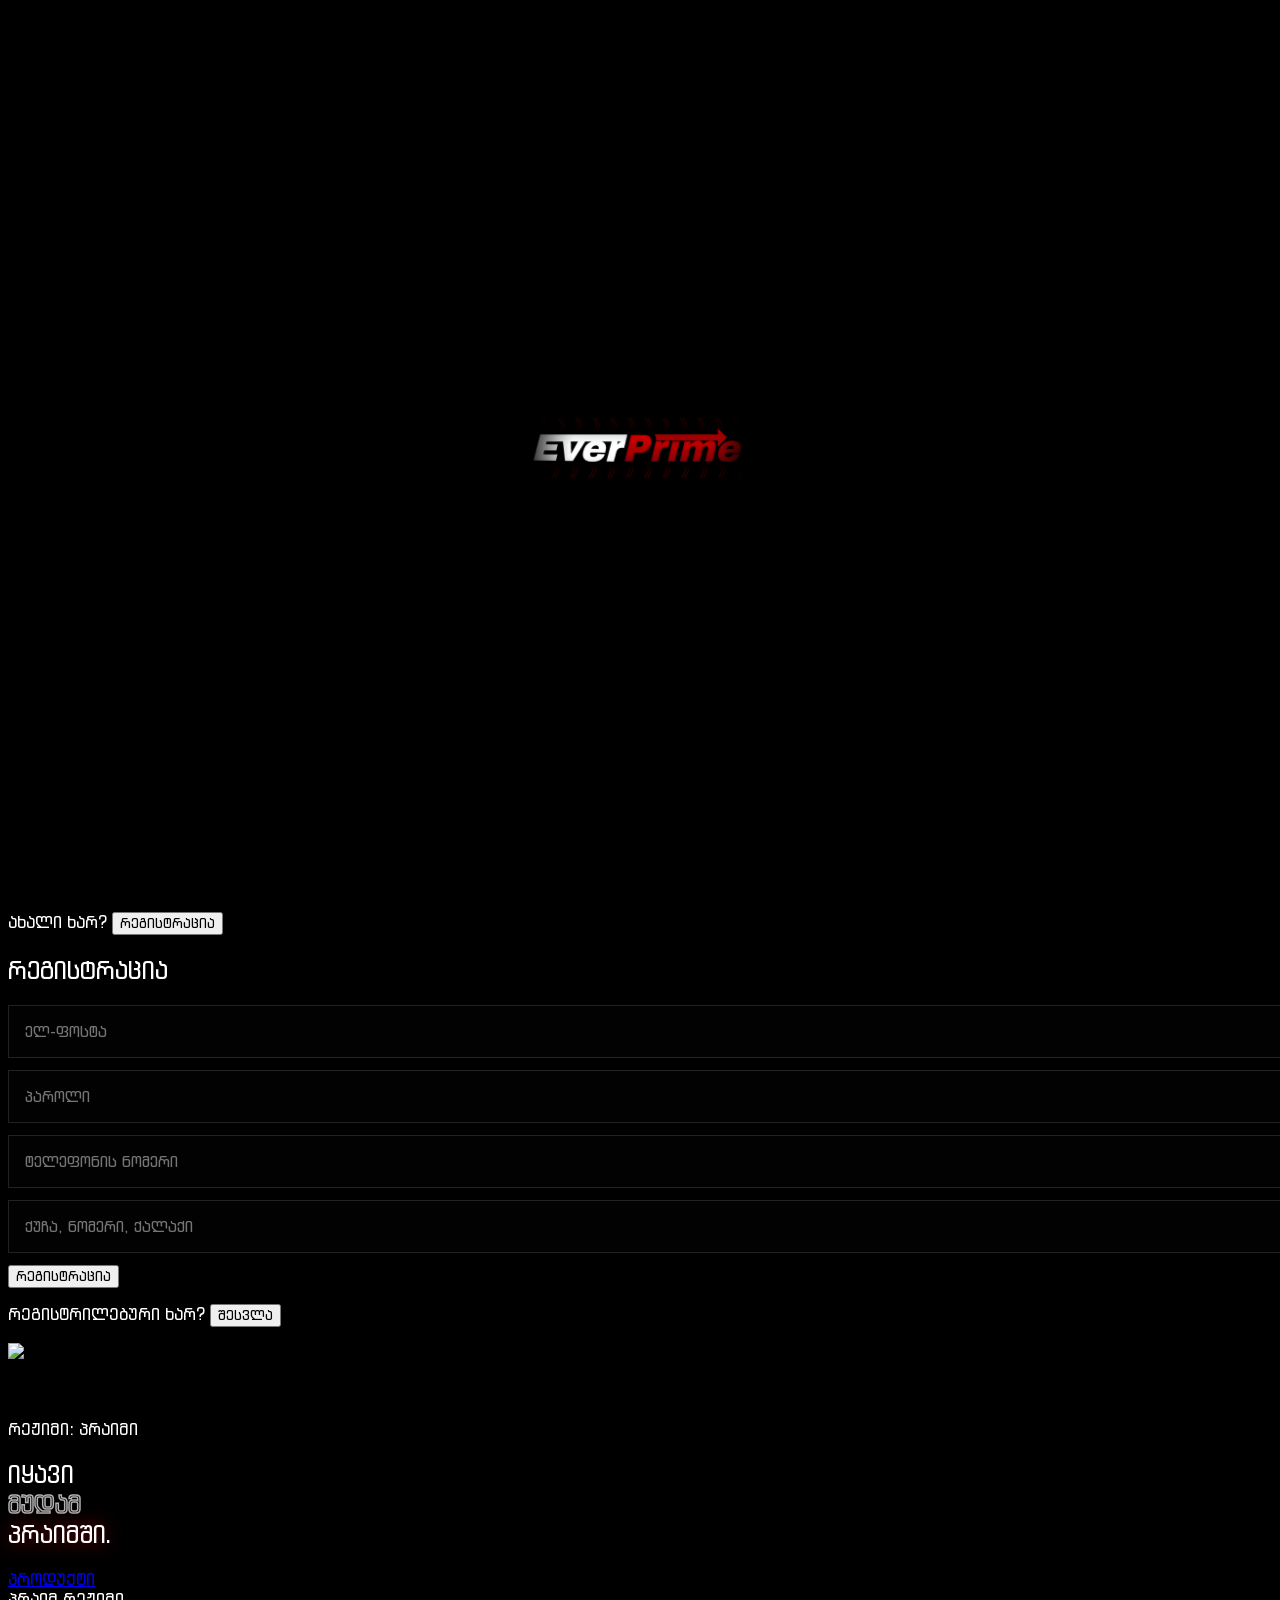
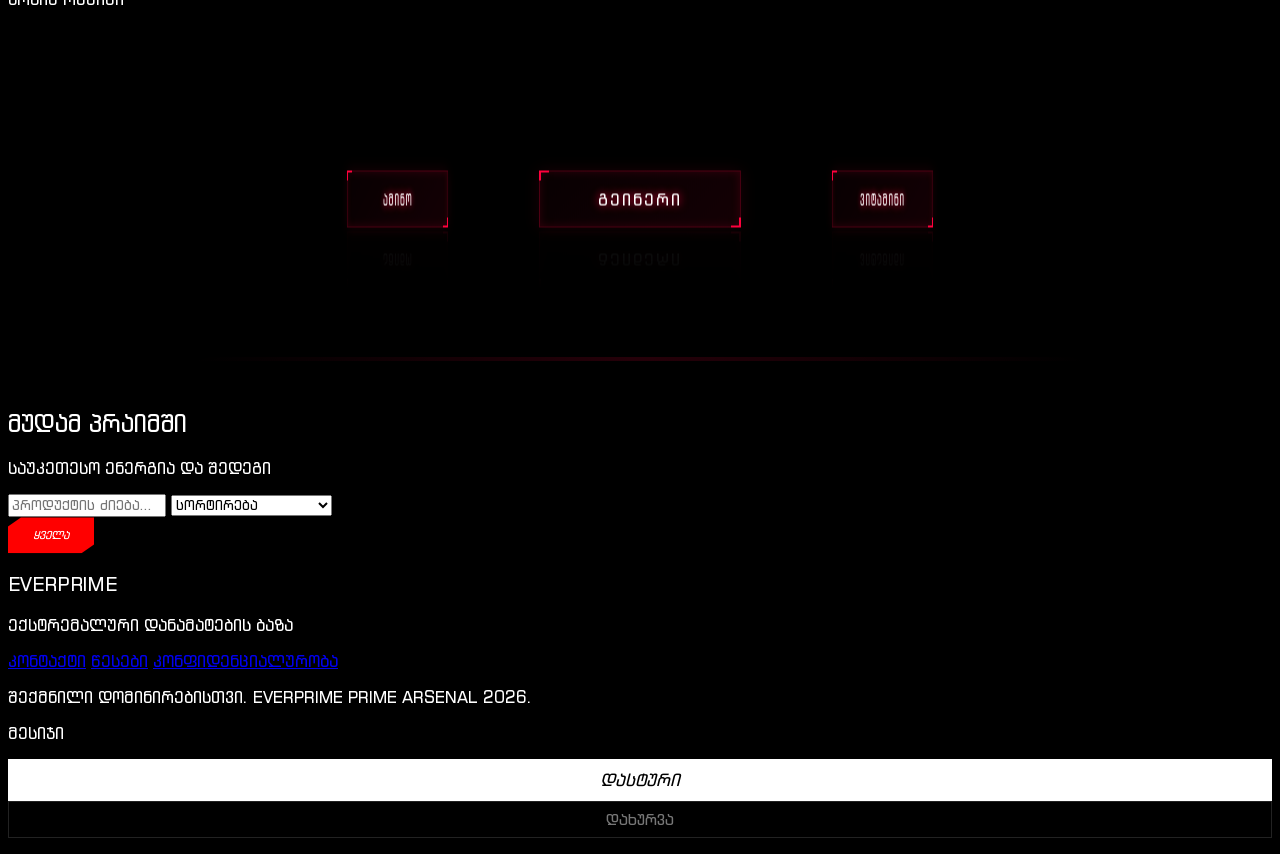
==== index.html @ 34f8605f "Update index.html" ====
<!DOCTYPE html>
<html lang="ka" class="scroll-smooth">
<head>
    <meta charset="UTF-8">
    <meta name="viewport" content="width=device-width, initial-scale=1.0">
    <link rel="icon" type="image/x-icon" href="favicon.ico">
    <title>EverPrime | საუკეთესო სპორტული დანამატები საქართველოში – პროტეინი, კრეატინი, ვიტამინები</title>
    <meta name="title" content="EverPrime | Elite Performance – სპორტული დანამატები საქართველოში">
    <meta name="description" content="EverPrime - სპორტული დანამატები საქართველოში. პროტეინი, კრეატინი, ამინომჟავები, ვიტამინები და ყველაფერი შენი ფიტნეს მიზნებისთვის. მიიღე მაქსიმალური ენერგია!">

    <meta name="keywords" content="სპორტული დანამატები, პროტეინი, კრეატინი, ამინომჟავა, ამინო, ვიტამინი, ფიტნესი, ფიტნეს, ვარჯიში, დანამატები თბილისში, გეინერი, სპორტული კვება, bcaa, ვარჯიში თბილისი, ონლაინ მაღაზია, ენერგეტიკი, ძალის მომატება, კუნთის შენება, კვება, sports supplements, protein, creatine, amino acids, amino, vitamins, fitness, workout, gym supplements Georgia, gainer, sports nutrition, pre-workout, muscle building, EverPrime Georgia">

    <meta property="og:type" content="website">
    <meta property="og:url" content="https://everprime.ge/">
    <meta property="og:title" content="EverPrime | Elite Arsenal – პროტეინი, კრეატინი, ამინო">
    <meta property="og:description" content="აღმოაჩინე მაღალი ხარისხის სპორტული დანამატები. პროტეინი, კრეატინი, ამინომჟავები და ვიტამინები საუკეთესო ფასად.">
    <meta property="og:image" content="https://everprime.ge/logo.jpg">

    <link rel="canonical" href="https://everprime.ge/">
    <meta name="robots" content="index, follow">
    <meta property="og:site_name" content="EverPrime Georgia">
    <meta property="og:locale" content="ka_GE">

    <link href="https://fonts.googleapis.com/icon?family=Material+Icons" rel="stylesheet">

    <script src="https://cdn.tailwindcss.com"></script>
    <link rel="stylesheet" href="style.css">
    <!-- Google tag (gtag.js) -->
    <script async src="https://www.googletagmanager.com/gtag/js?id=G-96D8Q9D95Z"></script>
    <script>
      window.dataLayer = window.dataLayer || [];
      function gtag(){dataLayer.push(arguments);}
      gtag('js', new Date());

      gtag('config', 'G-96D8Q9D95Z');
    </script>
    <script type="application/ld+json">
    {
      "@context": "https://schema.org",
      "@type": "SportsStore",
      "name": "EverPrime Georgia",
      "image": "https://everprime.ge/logo.jpg",
      "@id": "https://everprime.ge/",
      "url": "https://everprime.ge/",
      "telephone": "+995597911849",
      "priceRange": "GEL",
      "address": {
        "@type": "PostalAddress",
        "streetAddress": "თბილისი, საქართველო",
        "addressLocality": "Tbilisi",
        "addressCountry": "GE"
      },
      "openingHoursSpecification": {
        "@type": "OpeningHoursSpecification",
        "dayOfWeek": [
          "Monday",
          "Tuesday",
          "Wednesday",
          "Thursday",
          "Friday",
          "Saturday",
          "Sunday"
        ],
        "opens": "00:00",
        "closes": "23:59"
      }
    }
    </script>
</head>
<body class="bg-[#020202] text-[#e0e0e0] selection:bg-[#FF0000] overflow-x-hidden">
    <h1 class="sr-only">EverPrime - სპორტული დანამატები საქართველოში</h1>

    <!-- Loading Screen -->
    <div id="custom-preloader">
        <div class="loader-content">
            <img src="logo.jpg" alt="Loading">
        </div>
    </div>

    <div class="scanlines"></div>
    <div class="custom-cursor hidden md:block" id="cursor"></div>

    <div id="details-modal-overlay" onclick="if(event.target === this) window.closeDetails()">
        <div class="details-container" id="details-content"></div>
    </div>

    <nav class="fixed top-0 w-full z-[100] border-b border-[#FF0000]/20 bg-black/80 backdrop-blur-md">
        <div class="container mx-auto px-6 h-20 flex justify-between items-center">
            <a href="#" class="text-2xl font-black italic tracking-tighter logo-glow">
                EVER<span class="text-[#FF0000]">PRIME</span>
            </a>
            <div id="nav-user-area"></div>
        </div>
    </nav>

    <div id="main-slider-container" class="prime-slider-wrapper">
        <button class="scroll-arrow arrow-left" onclick="scrollSlide(-200)">&#10094;</button>

        <div id="slider-list" class="prime-scroll-area">
            <a href="#" class="prime-slider-link active">მთავარი</a>
            <a href="#shop" class="prime-slider-link">პროდუქტი</a>
            <a href="calculator.html" class="prime-slider-link">კალკულატორი</a>
            <a href="legal.html#terms" class="prime-slider-link">წესები</a>
            <a href="legal.html#privacy" class="prime-slider-link">კონფიდენციალურობა</a>
            <a href="aboutus.html" class="prime-slider-link">ჩვენს შესახებ</a>
            <a href="mailto:everprime.support@gmail.com" class="prime-slider-link">კონტაქტი</a>
        </div>

        <button class="scroll-arrow arrow-right" onclick="scrollSlide(200)">&#10095;</button>
    </div>

    <!-- მომხმარებლის პროფილის და შეკვეთების Dashboard -->
    <div id="profile-modal" class="fixed inset-0 z-[200] bg-black/95 backdrop-blur-md flex items-center justify-center p-4 md:p-6 hidden">
        <div class="max-w-4xl w-full bg-[#040404] border-2 border-[#FF0000]/30 relative shadow-[0_0_60px_rgba(255,0,0,0.15)] flex flex-col md:flex-row min-h-[500px] transition-all duration-300 overflow-hidden" style="clip-path: polygon(4% 0, 100% 0, 100% 94%, 96% 100%, 0 100%, 0 6%);">
            
            <!-- დახურვის ღილაკი -->
            <button onclick="window.toggleProfile()" class="absolute top-5 right-5 text-gray-500 hover:text-[#FF0000] transition-colors z-10 flex items-center justify-center bg-black/50 p-2 rounded border border-white/5">
                <span class="material-icons text-sm">close</span>
            </button>

            <!-- მარცხენა ბლოკი: პროფილის მონაცემები -->
            <div class="w-full md:w-5/12 bg-[#070707] p-8 flex flex-col justify-between border-b md:border-b-0 md:border-r border-white/5">
                <div>
                    <div class="flex items-center gap-3 mb-8">
                        <span class="material-icons text-[#FF0000] text-3xl">account_circle</span>
                        <div>
                            <h2 class="text-xl font-black italic text-white tracking-tighter uppercase">პროფილი</h2>
                            <p class="text-[9px] text-gray-500 tracking-widest uppercase">მონაცემების მართვა</p>
                        </div>
                    </div>

                    <div class="space-y-5">
                        <div class="relative">
                            <span class="material-icons absolute left-4 top-1/2 -translate-y-1/2 text-gray-600 text-sm">phone</span>
                            <input id="u-phone-upd" type="text" placeholder="ტელეფონის ნომერი" class="auth-input !pl-12 !mb-0">
                        </div>
                        <div class="relative">
                            <span class="material-icons absolute left-4 top-1/2 -translate-y-1/2 text-gray-600 text-sm">local_shipping</span>
                            <input id="u-address-upd" type="text" placeholder="ქუჩა, ნომერი, ქალაქი" class="auth-input !pl-12 !mb-0">
                        </div>

                        <button onclick="window.updateProfile()" class="w-full bg-[#FF0000] text-white py-3 text-sm font-bold uppercase italic hover:bg-white hover:text-black transition-all duration-300 flex items-center justify-center gap-2" style="clip-path: polygon(8% 0, 100% 0, 100% 80%, 92% 100%, 0 100%, 0 20%);">
                            <span class="material-icons text-base">save</span> შენახვა
                        </button>
                    </div>
                </div>

                <button onclick="window.handleLogout()" class="w-full border border-red-900/40 text-red-700 py-2.5 text-xs uppercase mt-8 hover:border-[#FF0000] hover:text-[#FF0000] transition-all flex items-center justify-center gap-2 bg-black/40">
                    <span class="material-icons text-sm">logout</span> სისტემიდან გასვლა
                </button>
            </div>

            <!-- მარჯვენა ბლოკი: შეკვეთების ისტორია -->
            <div class="w-full md:w-7/12 p-8 flex flex-col">
                <div class="flex items-center gap-3 mb-6">
                    <span class="material-icons text-[#FF0000] text-2xl">history</span>
                    <div>
                        <h3 class="text-base font-bold uppercase italic text-red-600 tracking-tighter">შეკვეთების ისტორია</h3>
                        <p class="text-[9px] text-gray-500 tracking-widest uppercase">თქვენი აქტივობა</p>
                    </div>
                </div>
                
                <!-- შეკვეთების სია (დინამიური) -->
                <div id="order-list" class="flex-grow space-y-3 max-h-[320px] overflow-y-auto pr-2 custom-dashboard-scroll">
                    <!-- აქ ჩაიწერება შეკვეთები სკრიპტიდან -->
                </div>
            </div>

        </div>
    </div>

    <section id="auth-section" class="fixed inset-0 z-[150] bg-[#020202]/95 flex items-center justify-center p-6 hidden">
        <div class="max-w-md w-full bg-black p-10 border border-[#FF0000]/20 relative">
            <button onclick="document.getElementById('auth-section').classList.add('hidden')" class="absolute top-4 right-4 text-gray-500 hover:text-white">✕</button>
            <div id="login-form">
                <h2 class="text-2xl font-bold mb-8 italic text-red-600 uppercase tracking-tighter"><span style="color:white">შესვლა </span>პრაიმში</h2>
                <input id="l-email" type="email" placeholder="ელ-ფოსტა" class="auth-input">
                <input id="l-pass" type="password" placeholder="პაროლი" class="auth-input">
                <button onclick="window.handleLogin()" class="w-full bg-[#FF0000] py-2 text-[25px] font-bold uppercase italic hover:bg-white hover:text-black transition-all">შესვლა</button>
                <p class="mt-6 text-[15px] uppercase text-gray-600 text-center tracking-widest font-bold">ახალი ხარ? <button onclick="window.toggleAuth()" class="text-red-600 underline">რეგისტრაცია</button></p>
            </div>
            <div id="register-form" class="hidden">
                <h2 class="text-2xl font-bold mb-8 italic text-white uppercase">რეგისტრაცია</h2>
                <input id="r-email" type="email" placeholder="ელ-ფოსტა" class="auth-input">
                <input id="r-pass" type="password" placeholder="პაროლი" class="auth-input">
                <input id="r-phone" type="text" placeholder="ტელეფონის ნომერი" class="auth-input">
                <input id="r-address" type="text" placeholder="ქუჩა, ნომერი, ქალაქი" class="auth-input">
                <button onclick="window.handleRegister()" class="w-full bg-white text-black py-2 text-[25px] font-bold uppercase italic hover:bg-red-600 hover:text-white transition-all">რეგისტრაცია</button>
                <p class="mt-6 text-[15px] uppercase text-gray-600 text-center tracking-widest font-bold">რეგისტრილებური ხარ? <button onclick="window.toggleAuth()" class="text-red-600 underline">შესვლა</button></p>
            </div>
        </div>
    </section>

    <main id="main-content">
        <section class="relative h-screen flex items-center justify-center overflow-hidden">
            <div class="absolute inset-0 z-0">
                <div class="absolute inset-0 bg-gradient-to-t from-[#020202] via-transparent to-[#020202] z-10"></div>
                <img src="https://i.postimg.cc/BvtzpHps/Picsart-26-07-15-16-36-35-786.jpg " class="w-full h-full object-cover grayscale opacity-20 scale-110 hero-zoom">
            </div>
            <div class="container mx-auto px-6 relative z-20">
                <strong><br><br>
                <div class="max-w-4xl">
                    <p class="text-red-600 text-[11px] tracking-[0.5em] mb-4 uppercase font-bold italic reveal-left">რეჟიმი: პრაიმი</p>
                    <h1 class="text-7xl md:text-[130px] font-black leading-[0.85] italic uppercase tracking-tighter mb-10 reveal-left">
                        იყავი <br><span class="text-outline">მუდამ</span><br><span class="text-[#FF0000] glow-text">პრაიმში.</span>
                    </h1>
                    <div class="flex flex-wrap gap-6 reveal-left">
                        <a href="#shop" class="bg-[#FF0000] text-white px-10 py-2 text-[25px] font-bold uppercase italic hover:bg-white hover:text-black transition-all duration-500 shadow-[0_0_20px_rgba(255,0,0,0.3)]">პროდუქტი</a>
                        <div class="flex items-center gap-4 border border-white/10 px-8 py-4 backdrop-blur-sm">
                            <span class="w-2 h-2 bg-red-600 rounded-full animate-ping"></span>
                            <span class="text-[9px] uppercase tracking-widest">პრაიმ რეჟიმი</span>
                        </div>
                    </div>
                </div>
                </strong>
            </div>
        </section>

        <section class="neon-3d-section">
            <div class="stage">
                <div class="carousel">
                    <div class="item">გეინერი</div>
                    <div class="item">ვიტამინი</div>
                    <div class="item">პროტეინი</div>
                    <div class="item">კრეატინი</div>
                    <div class="item">Pre-Workout</div>
                    <div class="item">ამინო</div>
                </div>
            </div>
            <div class="floor-glow"></div>
        </section>

        <section id="shop" class="py-40 bg-black">
            <div class="container mx-auto px-6">
                <div class="flex flex-col md:flex-row justify-between items-start mb-12 gap-8">
                    <div class="reveal-left">
                        <h2 class="text-5xl font-black italic uppercase leading-none border-l-8 border-red-600 pl-6">
                            მუდამ <span class="text-red-600">პრაიმში</span>
                        </h2>
                        <p class="text-gray-600 text-[10px] mt-4 uppercase tracking-[0.5em] font-bold">საუკეთესო ენერგია და შედეგი</p>
                    </div>

                    <div class="flex flex-col md:flex-row gap-2 w-full md:w-auto reveal-up">
                        <input type="text" id="search-input" oninput="window.filterProducts()" placeholder="პროდუქტის ძიება..." class="bg-[#050505] border border-white/5 p-4 text-[15px] outline-none focus:border-red-600 w-full md:w-80 text-white transition-all">
                        <select id="sort-select" onchange="window.filterProducts()" class="bg-[#050505] border border-white/5 p-4 text-[15px] text-white cursor-pointer hover:border-red-600 uppercase">
                            <option value="default">სორტირება</option>
                            <option value="low">ფასი ზრდადობით</option>
                            <option value="high">ფასი კლებადობით</option>
                        </select>
                    </div>
                </div>

                <div id="category-container" class="flex flex-wrap gap-3 mb-16 reveal-up">
                    <button onclick="window.setCategory('all')" class="cat-btn active">ყველა</button>
                </div>

                <div id="product-grid" class="grid grid-cols-1 md:grid-cols-2 lg:grid-cols-4 gap-4"></div>

                <div id="pagination-bottom" class="flex justify-center flex-wrap gap-2 mt-20"></div>
            </div>
        </section>

        <footer class="bg-[#020202] py-20 border-t-2 border-red-600">
            <div class="container mx-auto px-6 text-center md:text-left">
                <div class="flex flex-col md:flex-row justify-between items-center gap-12">
                    <div>
                        <h3 class="text-2xl font-black italic mb-2 tracking-tighter">EVER<span class="text-[#FF0000]">PRIME</span></h3>
                        <p class="text-[8px] text-gray-700 tracking-[0.6em] uppercase italic font-bold">ექსტრემალური დანამატების ბაზა</p>
                    </div>
                    <div class="flex gap-12 text-[10px] text-gray-400 uppercase italic font-bold">
                        <a href="mailto:everprime.support@gmail.com?subject=კითხვა პროდუქტზე&body=გამარჯობა, ">კონტაქტი</a>
                        <a href="legal.html#terms" class="hover:text-red-600 transition">წესები</a>
                        <a href="legal.html#privacy" class="hover:text-red-600 transition">კონფიდენციალურობა</a>
                    </div>
                </div>
                <div class="mt-16 border-t border-white/5 pt-10">
                    <p class="text-[8px] text-gray-800 tracking-[1em] uppercase">შექმნილი დომინირებისთვი. EVERPRIME PRIME ARSENAL 2026.</p>
                </div>
            </div>
        </footer>
    </main>

    <div id="prime-popup" class="fixed inset-0 z-[1000] bg-black/90 backdrop-blur-sm hidden items-center justify-center p-6">
        <div class="max-w-sm w-full bg-[#080808] border-2 border-red-600 p-8 shadow-[0_0_50px_rgba(255,0,0,0.2)] relative">
            <div class="absolute -top-3 -left-3 bg-red-600 text-black px-2 py-1 font-bold text-[10px] uppercase italic">მესიჯი</div>
            <p id="popup-text" class="text-[12px] text-white uppercase mb-8 leading-relaxed tracking-tighter"></p>
            <div id="popup-actions" class="flex flex-col gap-3">
                <button id="popup-confirm" class="buy-btn !bg-red-600 !text-white">დასტური</button>
                <button id="popup-close" class="details-btn">დახურვა</button>
            </div>
        </div>
    </div>
    <script type="module" src="script.js"></script>
</body>
</html>
---- style.css ----
@font-face {
    font-family: 'BPG Phone Sans Bold';
    src: url('bpg_extrasquare_mtavruli_2009.ttf') format('truetype');
    font-weight: bold;
    font-style: normal;
    font-display: swap;
}
*{
    font-family: 'BPG Phone Sans Bold';
    font-weight: bold;
}
body { 
    background: #000; 
    color: #fff; 
    overflow-x: hidden; 
}

/* Scanline Effect */
.scanlines {
    position: fixed; top: 0; left: 0; width: 100vw; height: 100vh;
    background: linear-gradient(rgba(18, 16, 16, 0) 50%, rgba(0, 0, 0, 0.2) 50%), 
                linear-gradient(90deg, rgba(255, 0, 0, 0.02), rgba(0, 255, 0, 0.01), rgba(0, 0, 255, 0.02));
    background-size: 100% 4px, 3px 100%; z-index: 1000; pointer-events: none; opacity: 0.4;
}

/* Product Cards */
.product-card {
    background: linear-gradient(#2B0000, #000000); border: 1px solid #111; padding: 25px;
    transition: all 0.4s cubic-bezier(0.165, 0.84, 0.44, 1);
    position: relative;
    clip-path: polygon(10% 0, 100% 0, 100% 90%, 90% 100%, 0 100%, 0 10%);
}

.product-card:hover {
    border-color: #FF0000; transform: translateY(-5px);
    background: linear-gradient(#4F0000, #000000); box-shadow: 0 10px 40px rgba(255, 0, 0, 0.15);
}

/* Buttons */
.buy-btn {
    width: 100%; padding: 10px 0; background: #fff; color: #000;
    font-weight: bold; text-transform: uppercase;
    font-style: italic; transition: 0.3s; border: none; cursor: pointer;
    font-size: 17px;
}
.buy-btn:hover { background: #FF0000; color: #fff; }

.details-btn {
    width: 100%; padding: 8px 0; background: transparent; color: #777;
    font-size: 15px; border: 1px solid #222; margin-bottom: 8px;
    transition: 0.3s; text-transform: uppercase; cursor: pointer;
}
.details-btn:hover { border-color: #FF0000; color: #fff; }

.nav-btn {
    font-size: 11px; border: 1px solid rgba(255,255,255,0.1);
    padding: 12px 18px; font-weight: bold; font-style: italic; transition: 0.3s;
    background: rgba(0,0,0,0.5); color: white;
}
.nav-btn:hover { background: #FF0000; border-color: #FF0000; }

/* Input Styles with Georgian Font Fix */
input, select, textarea {
    text-transform: none !important;
    font-family: 'BPG Phone Sans Bold', sans-serif !important;
}

.auth-input {
    width: 100%; padding: 16px; background: #020202; border: 1px solid #222;
    margin-bottom: 12px; color: white; outline: none; font-size: 15px;
}
.auth-input:focus { border-color: #FF0000; box-shadow: 0 0 10px rgba(255, 0, 0, 0.2); }

/* Modals */
#details-modal-overlay {
    position: fixed; inset: 0; z-index: 500;
    background: rgba(139, 0, 0, 0.5); 
    backdrop-filter: blur(12px); 
    display: none; align-items: center; justify-content: center; padding: 20px;
}

.details-container {
    background: #050505; border: 2px solid #FF0000; padding: 30px;
    max-width: 600px; width: 100%; position: relative;
    clip-path: polygon(5% 0, 100% 0, 100% 95%, 95% 100%, 0 100%, 0 5%);
    max-height: 90vh; overflow-y: auto;
}

/* Animations & Effects */
.text-outline { color: transparent; -webkit-text-stroke: 1.5px rgba(255, 255, 255, 0.7); }
.glow-text { text-shadow: 0 0 20px rgba(255, 0, 0, 0.6); }

.reveal-left { animation: revealLeft 1.2s ease-out forwards; }
@keyframes revealLeft {
    from { opacity: 0; transform: translateX(-40px); }
    to { opacity: 1; transform: translateX(0); }
}

.hero-zoom { animation: heroZoom 25s linear infinite alternate; }
@keyframes heroZoom {
    from { transform: scale(1); }
    to { transform: scale(1.1); }
}

::-webkit-scrollbar { width: 4px; }
::-webkit-scrollbar-thumb { background: #FF0000; }

input:focus, 
select:focus, 
textarea:focus {
    outline: none !important;
    border-color: #FF0000 !important;
    box-shadow: 0 0 10px rgba(255, 0, 0, 0.3) !important;
}
.cat-btn {
    padding: 10px 24px;
    background: transparent;
    border: 1px solid rgba(255,255,255,0.1);
    color: #777;
    font-size: 11px;
    text-transform: uppercase;
    font-weight: bold;
    font-style: italic;
    cursor: pointer;
    transition: all 0.3s;
    clip-path: polygon(15% 0, 100% 0, 100% 75%, 85% 100%, 0 100%, 0 25%);
}

.cat-btn:hover {
    border-color: #FF0000;
    color: #fff;
    background: rgba(255, 0, 0, 0.05);
}

.cat-btn.active {
    background: #FF0000;
    color: #fff;
    border-color: #FF0000;
    box-shadow: 0 0 15px rgba(255, 0, 0, 0.3);
}
#custom-preloader {
    position: fixed;
    top: 0;
    left: 0;
    width: 100%;
    height: 100%;
    background-color: #000000;
    display: flex;
    justify-content: center;
    align-items: center;
    z-index: 999999;
    transition: opacity 0.8s ease-in-out, visibility 0.8s ease-in-out;
    opacity: 1;
    visibility: visible;
}

#custom-preloader img {
    max-width: 250px;
    height: auto;
}

.loader-hidden {
    opacity: 0 !important;
    visibility: hidden !important;
}
.prime-slider-wrapper {
    position: fixed;
    top: 80px;
    left: 0;
    width: 100%;
    background: rgba(2, 2, 2, 0.85);
    backdrop-filter: blur(10px);
    border-bottom: 1px solid rgba(255, 0, 0, 0.1);
    z-index: 90;
    padding: 12px 0;
    display: flex;
    align-items: center;
    transition: transform 0.4s ease-in-out, opacity 0.3s ease-in-out;
    transform: translateY(0);
    opacity: 1;
}

.slider-hidden {
    transform: translateY(-100%);
    opacity: 0;
    pointer-events: none;
}

.scroll-arrow {
    position: absolute;
    background: none;
    border: none;
    color: rgba(255, 0, 0, 0.4);
    font-size: 22px;
    cursor: pointer;
    z-index: 5;
    transition: 0.3s;
    padding: 10px;
}
.scroll-arrow:hover { color: #FF0000; text-shadow: 0 0 10px #FF0000; }
.arrow-left { left: 10px; }
.arrow-right { right: 10px; }

.prime-scroll-area {
    display: flex;
    overflow-x: auto;
    scroll-behavior: smooth;
    white-space: nowrap;
    padding: 0 50px;
    gap: 12px;
    scrollbar-width: none;
}
.prime-scroll-area::-webkit-scrollbar { display: none; }

.prime-slider-link {
    text-decoration: none;
    padding: 8px 20px;
    background: rgba(255, 255, 255, 0.02);
    color: #666;
    border: 1px solid rgba(255, 255, 255, 0.05);
    font-size: 11px;
    text-transform: uppercase;
    font-weight: bold;
    font-style: italic;
    clip-path: polygon(10% 0, 100% 0, 100% 75%, 90% 100%, 0 100%, 0 25%);
    flex-shrink: 0;
    transition: all 0.3s;
}
.prime-slider-link.active { border-color: #FF0000; color: #fff; background: rgba(255, 0, 0, 0.1); }
#modal-slider-img {
    transition: opacity 0.3s ease-in-out;
}

/* Neon 3D Section Structural Refinement */
.neon-3d-section {
    position: relative;
    width: 100%;
    height: auto; 
    padding: 80px 0; 
    background: #000000;
    display: flex;
    justify-content: center;
    align-items: center;
    overflow: hidden;
    perspective: 2000px;
}

.neon-3d-section .stage {
    width: 100%;
    height: 220px; 
    display: flex;
    justify-content: center;
    align-items: center;
}

.neon-3d-section .carousel {
    position: relative;
    width: 100%;
    height: 100%;
    transform-style: preserve-3d;
    animation: rotateCyber 22s infinite linear;
    will-change: transform;
}

.neon-3d-section .item {
    position: absolute;
    left: 50%;
    top: 50%;
    width: 200px;       
    height: 55px;     
    display: flex;
    align-items: center;
    justify-content: center;
    font-size: 16px;  
    font-weight: 900;
    color: #fff;
    text-transform: uppercase;
    letter-spacing: 2px;
    background: linear-gradient(135deg, rgba(255, 0, 60, 0.03) 0%, rgba(255, 0, 60, 0.08) 100%);
    border: 1px solid rgba(255, 0, 60, 0.25);
    text-shadow: 0 0 8px #ff003c;
    box-shadow: 0 0 15px rgba(255, 0, 60, 0.1), inset 0 0 10px rgba(255, 0, 60, 0.15);
    backface-visibility: hidden;
    -webkit-box-reflect: below 4px linear-gradient(transparent, rgba(255, 0, 60, 0.08));
}

.neon-3d-section .item::before,
.neon-3d-section .item::after {
    content: '';
    position: absolute;
    width: 8px;
    height: 8px;
    border: 2px solid #ff003c;
    pointer-events: none;
}
.neon-3d-section .item::before {
    top: -1px;
    left: -1px;
    border-right: none;
    border-bottom: none;
}
.neon-3d-section .item::after {
    bottom: -1px;
    right: -1px;
    border-left: none;
    border-top: none;
}

/* 3D Geometry Transforms using fixed pixel calculations for stability across displays */
.neon-3d-section .item:nth-child(1) { transform: translate(-50%, -50%) rotateY(0deg) translateZ(280px); }
.neon-3d-section .item:nth-child(2) { transform: translate(-50%, -50%) rotateY(60deg) translateZ(280px); }
.neon-3d-section .item:nth-child(3) { transform: translate(-50%, -50%) rotateY(120deg) translateZ(280px); }
.neon-3d-section .item:nth-child(4) { transform: translate(-50%, -50%) rotateY(180deg) translateZ(280px); }
.neon-3d-section .item:nth-child(5) { transform: translate(-50%, -50%) rotateY(240deg) translateZ(280px); }
.neon-3d-section .item:nth-child(6) { transform: translate(-50%, -50%) rotateY(300deg) translateZ(280px); }

@keyframes rotateCyber {
    0% { transform: rotateX(-10deg) rotateY(0deg); }
    100% { transform: rotateX(-10deg) rotateY(360deg); }
}

.neon-3d-section .floor-glow {
    position: absolute;
    bottom: 0;
    width: 100%;
    height: 60px;
    background: radial-gradient(circle, rgba(255, 0, 60, 0.15) 0%, transparent 70%);
    transform: rotateX(90deg);
    z-index: 1;
    pointer-events: none;
}

@media (max-width: 768px) {
    .neon-3d-section .item {
        width: 140px;
        height: 45px;
        font-size: 13px;
        letter-spacing: 1px;
    }
    .neon-3d-section .item:nth-child(1) { transform: translate(-50%, -50%) rotateY(0deg) translateZ(180px); }
    .neon-3d-section .item:nth-child(2) { transform: translate(-50%, -50%) rotateY(60deg) translateZ(180px); }
    .neon-3d-section .item:nth-child(3) { transform: translate(-50%, -50%) rotateY(120deg) translateZ(180px); }
    .neon-3d-section .item:nth-child(4) { transform: translate(-50%, -50%) rotateY(180deg) translateZ(180px); }
    .neon-3d-section .item:nth-child(5) { transform: translate(-50%, -50%) rotateY(240deg) translateZ(180px); }
    .neon-3d-section .item:nth-child(6) { transform: translate(-50%, -50%) rotateY(300deg) translateZ(180px); }
}
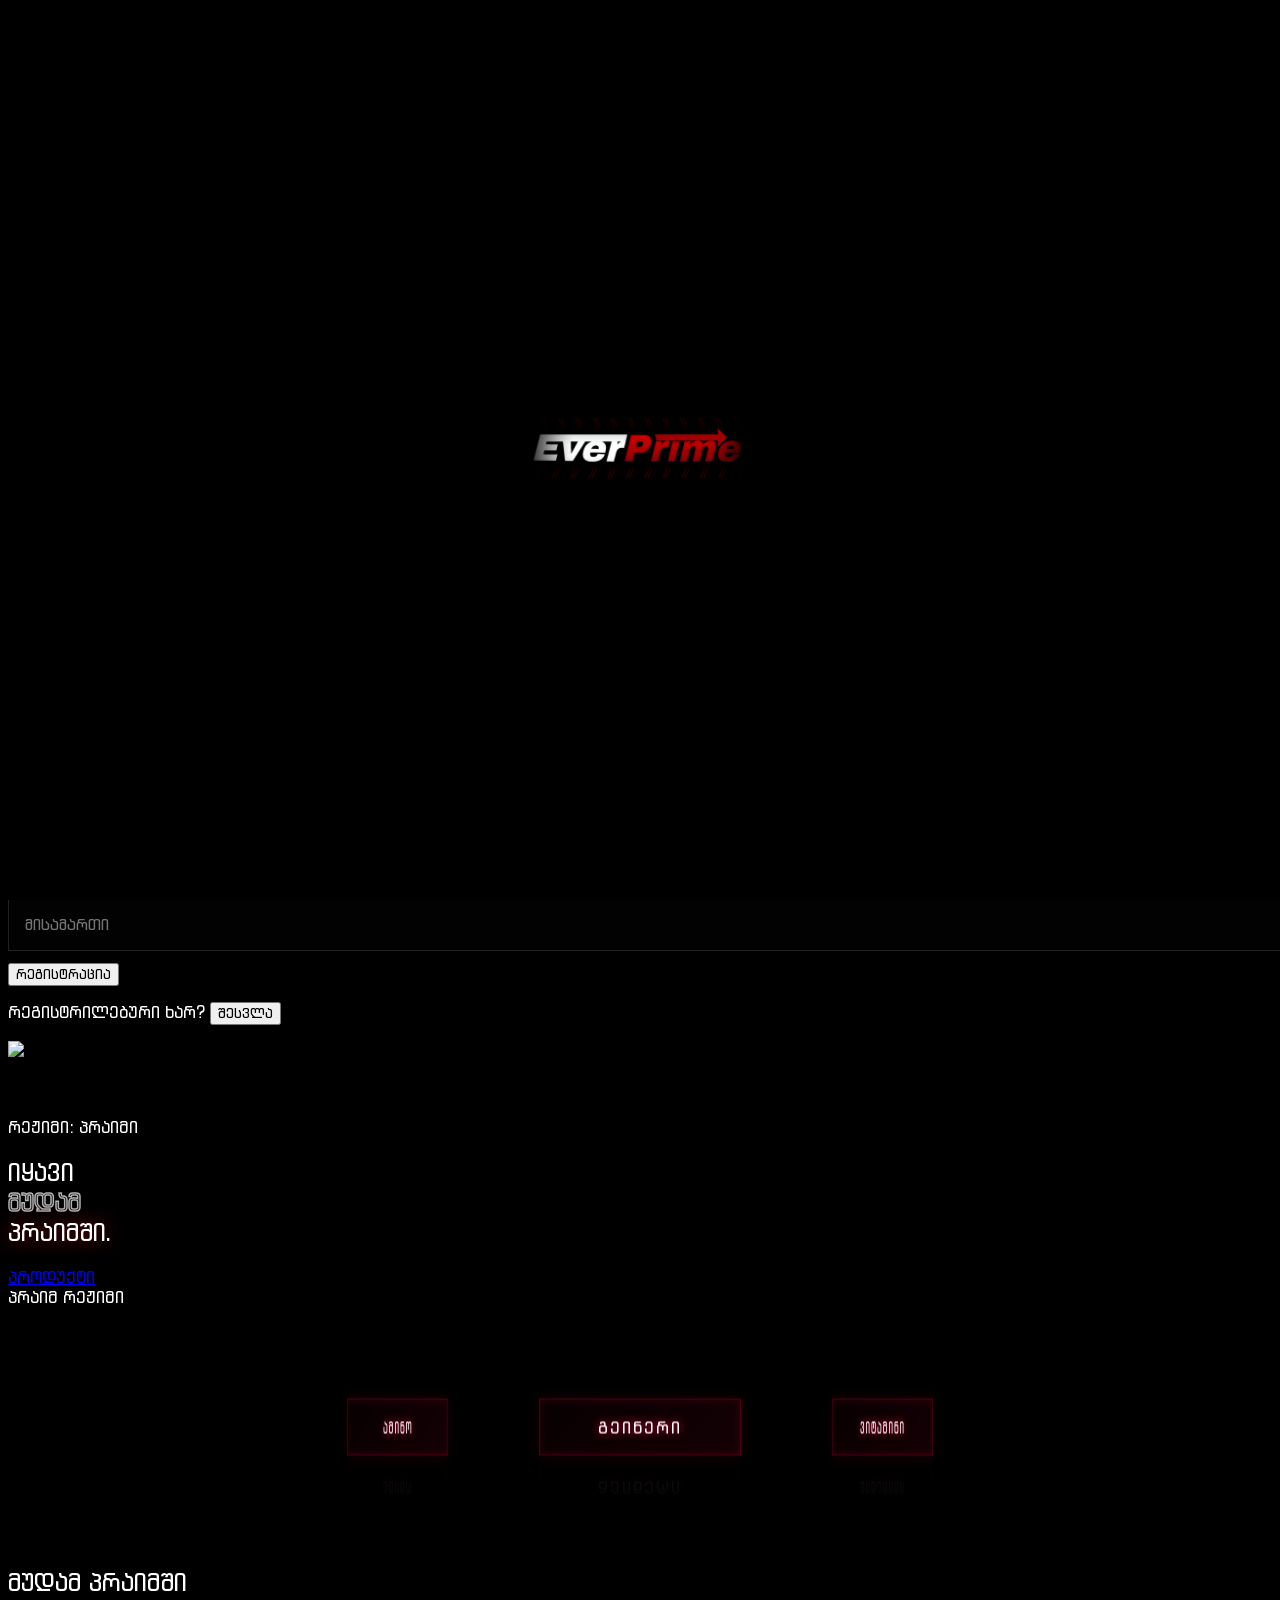
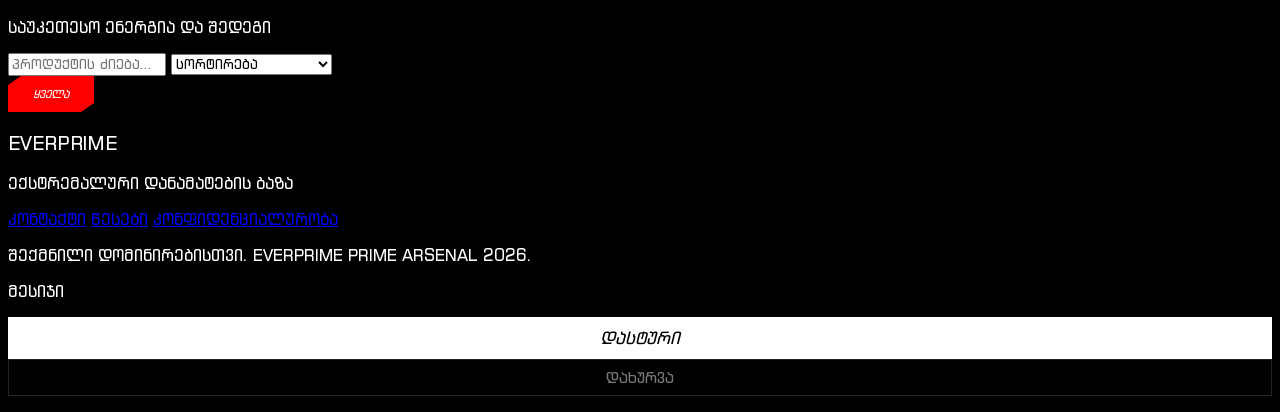
==== commit 61d72140: "Update index.html" ====
--- a/index.html
+++ b/index.html
@@ -109,63 +109,16 @@
         <button class="scroll-arrow arrow-right" onclick="scrollSlide(200)">&#10095;</button>
     </div>
 
-    <!-- მომხმარებლის პროფილის და შეკვეთების Dashboard -->
-    <div id="profile-modal" class="fixed inset-0 z-[200] bg-black/95 backdrop-blur-md flex items-center justify-center p-4 md:p-6 hidden">
-        <div class="max-w-4xl w-full bg-[#040404] border-2 border-[#FF0000]/30 relative shadow-[0_0_60px_rgba(255,0,0,0.15)] flex flex-col md:flex-row min-h-[500px] transition-all duration-300 overflow-hidden" style="clip-path: polygon(4% 0, 100% 0, 100% 94%, 96% 100%, 0 100%, 0 6%);">
-            
-            <!-- დახურვის ღილაკი -->
-            <button onclick="window.toggleProfile()" class="absolute top-5 right-5 text-gray-500 hover:text-[#FF0000] transition-colors z-10 flex items-center justify-center bg-black/50 p-2 rounded border border-white/5">
-                <span class="material-icons text-sm">close</span>
-            </button>
-
-            <!-- მარცხენა ბლოკი: პროფილის მონაცემები -->
-            <div class="w-full md:w-5/12 bg-[#070707] p-8 flex flex-col justify-between border-b md:border-b-0 md:border-r border-white/5">
-                <div>
-                    <div class="flex items-center gap-3 mb-8">
-                        <span class="material-icons text-[#FF0000] text-3xl">account_circle</span>
-                        <div>
-                            <h2 class="text-xl font-black italic text-white tracking-tighter uppercase">პროფილი</h2>
-                            <p class="text-[9px] text-gray-500 tracking-widest uppercase">მონაცემების მართვა</p>
-                        </div>
-                    </div>
-
-                    <div class="space-y-5">
-                        <div class="relative">
-                            <span class="material-icons absolute left-4 top-1/2 -translate-y-1/2 text-gray-600 text-sm">phone</span>
-                            <input id="u-phone-upd" type="text" placeholder="ტელეფონის ნომერი" class="auth-input !pl-12 !mb-0">
-                        </div>
-                        <div class="relative">
-                            <span class="material-icons absolute left-4 top-1/2 -translate-y-1/2 text-gray-600 text-sm">local_shipping</span>
-                            <input id="u-address-upd" type="text" placeholder="ქუჩა, ნომერი, ქალაქი" class="auth-input !pl-12 !mb-0">
-                        </div>
-
-                        <button onclick="window.updateProfile()" class="w-full bg-[#FF0000] text-white py-3 text-sm font-bold uppercase italic hover:bg-white hover:text-black transition-all duration-300 flex items-center justify-center gap-2" style="clip-path: polygon(8% 0, 100% 0, 100% 80%, 92% 100%, 0 100%, 0 20%);">
-                            <span class="material-icons text-base">save</span> შენახვა
-                        </button>
-                    </div>
-                </div>
-
-                <button onclick="window.handleLogout()" class="w-full border border-red-900/40 text-red-700 py-2.5 text-xs uppercase mt-8 hover:border-[#FF0000] hover:text-[#FF0000] transition-all flex items-center justify-center gap-2 bg-black/40">
-                    <span class="material-icons text-sm">logout</span> სისტემიდან გასვლა
-                </button>
-            </div>
-
-            <!-- მარჯვენა ბლოკი: შეკვეთების ისტორია -->
-            <div class="w-full md:w-7/12 p-8 flex flex-col">
-                <div class="flex items-center gap-3 mb-6">
-                    <span class="material-icons text-[#FF0000] text-2xl">history</span>
-                    <div>
-                        <h3 class="text-base font-bold uppercase italic text-red-600 tracking-tighter">შეკვეთების ისტორია</h3>
-                        <p class="text-[9px] text-gray-500 tracking-widest uppercase">თქვენი აქტივობა</p>
-                    </div>
-                </div>
-                
-                <!-- შეკვეთების სია (დინამიური) -->
-                <div id="order-list" class="flex-grow space-y-3 max-h-[320px] overflow-y-auto pr-2 custom-dashboard-scroll">
-                    <!-- აქ ჩაიწერება შეკვეთები სკრიპტიდან -->
-                </div>
-            </div>
-
+    <div id="profile-modal" class="fixed inset-0 z-[200] bg-black/98 flex items-center justify-center p-6 hidden">
+        <div class="max-w-md w-full bg-[#050505] p-10 border-2 border-[#FF0000]/30 relative shadow-[0_0_50px_rgba(255,0,0,0.1)]">
+            <button onclick="window.toggleProfile()" class="absolute top-6 right-6 text-red-600 hover:text-white transition">✕</button>
+            <h2 class="text-xl font-bold mb-8 italic text-red-600 tracking-tighter">მომხმარებლის მონაცემები</h2>
+            <div class="space-y-4">
+                <input id="u-phone-upd" type="text" placeholder="ტელეფონის ნომერი" class="auth-input">
+                <input id="u-address-upd" type="text" placeholder="მისამართი" class="auth-input">
+                <button onclick="window.updateProfile()" class="w-full bg-[#FF0000] text-white py-2 text-[25px] font-bold uppercase italic hover:bg-white hover:text-black transition-all shadow-[0_0_15px_rgba(255,0,0,0.4)]">განახლება</button>
+                <button onclick="window.handleLogout()" class="w-full border border-red-900 text-red-900 py-2 text-[20px] uppercase mt-4 hover:border-red-600 hover:text-red-600 transition">გასვლა</button>
+            </div>
         </div>
     </div>
 
@@ -184,7 +137,7 @@
                 <input id="r-email" type="email" placeholder="ელ-ფოსტა" class="auth-input">
                 <input id="r-pass" type="password" placeholder="პაროლი" class="auth-input">
                 <input id="r-phone" type="text" placeholder="ტელეფონის ნომერი" class="auth-input">
-                <input id="r-address" type="text" placeholder="ქუჩა, ნომერი, ქალაქი" class="auth-input">
+                <input id="r-address" type="text" placeholder="მისამართი" class="auth-input">
                 <button onclick="window.handleRegister()" class="w-full bg-white text-black py-2 text-[25px] font-bold uppercase italic hover:bg-red-600 hover:text-white transition-all">რეგისტრაცია</button>
                 <p class="mt-6 text-[15px] uppercase text-gray-600 text-center tracking-widest font-bold">რეგისტრილებური ხარ? <button onclick="window.toggleAuth()" class="text-red-600 underline">შესვლა</button></p>
             </div>
@@ -194,8 +147,8 @@
     <main id="main-content">
         <section class="relative h-screen flex items-center justify-center overflow-hidden">
             <div class="absolute inset-0 z-0">
-                <div class="absolute inset-0 bg-gradient-to-t from-[#020202] via-transparent to-[#020202] z-10"></div>
-                <img src="https://i.postimg.cc/BvtzpHps/Picsart-26-07-15-16-36-35-786.jpg " class="w-full h-full object-cover grayscale opacity-20 scale-110 hero-zoom">
+                <div class="absolute inset-0 bg-gradient-to-t from-[#000000] via-transparent to-[#000000] z-10"></div>
+                <img src="https://i.postimg.cc/J0KHGNhc/Picsart-26-08-13-07-25-15-165.jpg" class="w-full h-full object-cover grayscale opacity-55 scale-110 hero-zoom">
             </div>
             <div class="container mx-auto px-6 relative z-20">
                 <strong><br><br>
--- a/style.css
+++ b/style.css
@@ -23,9 +23,16 @@
     background-size: 100% 4px, 3px 100%; z-index: 1000; pointer-events: none; opacity: 0.4;
 }
 
-/* Product Cards */
+/* --- Product Cards (Seamless Carbon Background) --- */
 .product-card {
-    background: linear-gradient(#2B0000, #000000); border: 1px solid #111; padding: 25px;
+    background-color: #0d0d0d;
+    background-image: 
+        linear-gradient(rgba(43, 0, 0, 0.85), rgba(0, 0, 0, 0.95)), /* წითელი/შავი გრადიენტი ზემოდან */
+        url('carbon-pattern.png'); /* პატარა Seamless Carbon Pattern ფოტო */
+    background-repeat: repeat;      /* განმეორდეს უსასრულოდ */
+    background-size: auto, 12px 12px; /* ფოტოს ზომა არ გაიჭიმოს */
+    border: 1px solid #111; 
+    padding: 25px;
     transition: all 0.4s cubic-bezier(0.165, 0.84, 0.44, 1);
     position: relative;
     clip-path: polygon(10% 0, 100% 0, 100% 90%, 90% 100%, 0 100%, 0 10%);
@@ -33,7 +40,10 @@
 
 .product-card:hover {
     border-color: #FF0000; transform: translateY(-5px);
-    background: linear-gradient(#4F0000, #000000); box-shadow: 0 10px 40px rgba(255, 0, 0, 0.15);
+    background-image: 
+        linear-gradient(rgba(79, 0, 0, 0.85), rgba(0, 0, 0, 0.95)), 
+        url('carbon-pattern.png');
+    box-shadow: 0 10px 40px rgba(255, 0, 0, 0.15);
 }
 
 /* Buttons */
@@ -79,8 +89,16 @@
     display: none; align-items: center; justify-content: center; padding: 20px;
 }
 
+/* --- Details Container (Seamless Carbon Background) --- */
 .details-container {
-    background: #050505; border: 2px solid #FF0000; padding: 30px;
+    background-color: #050505;
+    background-image: 
+        linear-gradient(rgba(5, 5, 5, 0.85), rgba(5, 5, 5, 0.95)),
+        url('carbon-pattern.png');
+    background-repeat: repeat;
+    background-size: auto, 12px 12px;
+    border: 2px solid #FF0000; 
+    padding: 30px;
     max-width: 600px; width: 100%; position: relative;
     clip-path: polygon(5% 0, 100% 0, 100% 95%, 95% 100%, 0 100%, 0 5%);
     max-height: 90vh; overflow-y: auto;
@@ -235,7 +253,7 @@
 .neon-3d-section {
     position: relative;
     width: 100%;
-    height: auto; 
+    height: 80px; 
     padding: 80px 0; 
     background: #000000;
     display: flex;
@@ -290,7 +308,7 @@
     position: absolute;
     width: 8px;
     height: 8px;
-    border: 2px solid #ff003c;
+    border: 2px solid #FF003C00;
     pointer-events: none;
 }
 .neon-3d-section .item::before {
@@ -324,7 +342,7 @@
     bottom: 0;
     width: 100%;
     height: 60px;
-    background: radial-gradient(circle, rgba(255, 0, 60, 0.15) 0%, transparent 70%);
+    background: radial-gradient(circle, rgba(255, 0, 60, 0) 0%, transparent 70%);
     transform: rotateX(90deg);
     z-index: 1;
     pointer-events: none;
@@ -343,4 +361,4 @@
     .neon-3d-section .item:nth-child(4) { transform: translate(-50%, -50%) rotateY(180deg) translateZ(180px); }
     .neon-3d-section .item:nth-child(5) { transform: translate(-50%, -50%) rotateY(240deg) translateZ(180px); }
     .neon-3d-section .item:nth-child(6) { transform: translate(-50%, -50%) rotateY(300deg) translateZ(180px); }
-}+}
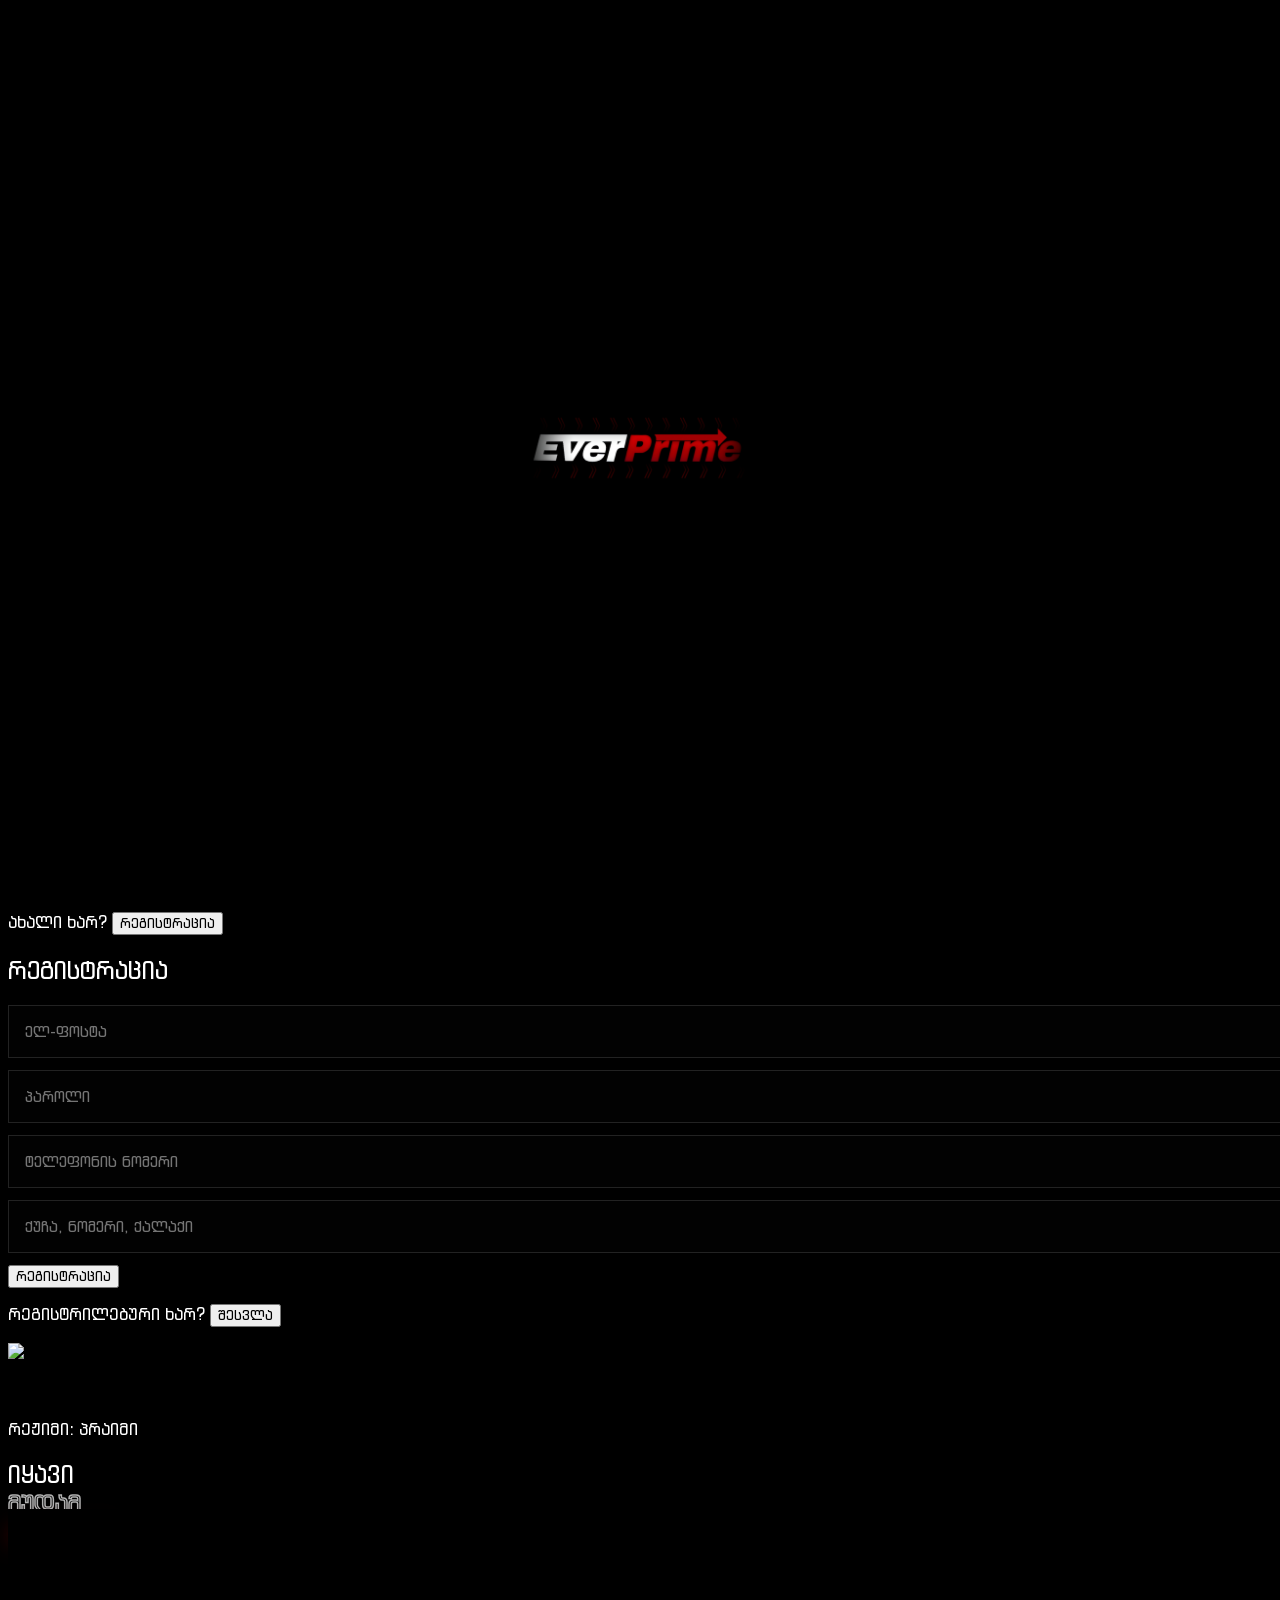
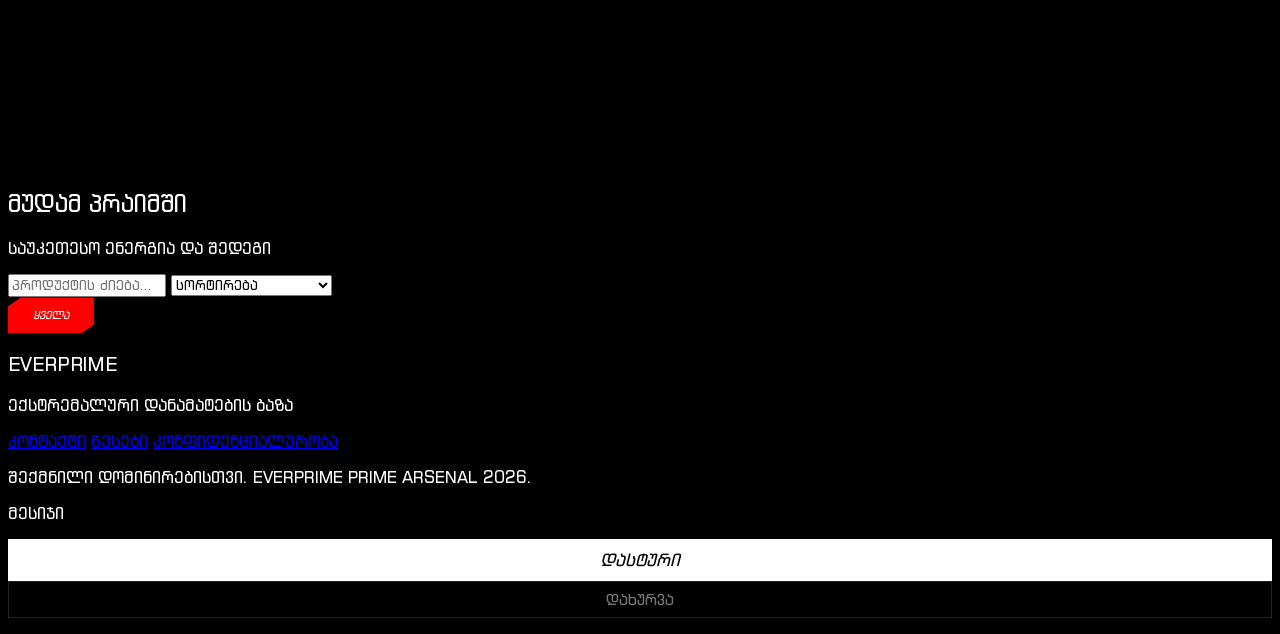
==== commit 4d89d832: "Update index.html" ====
--- a/index.html
+++ b/index.html
@@ -109,16 +109,63 @@
         <button class="scroll-arrow arrow-right" onclick="scrollSlide(200)">&#10095;</button>
     </div>
 
-    <div id="profile-modal" class="fixed inset-0 z-[200] bg-black/98 flex items-center justify-center p-6 hidden">
-        <div class="max-w-md w-full bg-[#050505] p-10 border-2 border-[#FF0000]/30 relative shadow-[0_0_50px_rgba(255,0,0,0.1)]">
-            <button onclick="window.toggleProfile()" class="absolute top-6 right-6 text-red-600 hover:text-white transition">✕</button>
-            <h2 class="text-xl font-bold mb-8 italic text-red-600 tracking-tighter">მომხმარებლის მონაცემები</h2>
-            <div class="space-y-4">
-                <input id="u-phone-upd" type="text" placeholder="ტელეფონის ნომერი" class="auth-input">
-                <input id="u-address-upd" type="text" placeholder="მისამართი" class="auth-input">
-                <button onclick="window.updateProfile()" class="w-full bg-[#FF0000] text-white py-2 text-[25px] font-bold uppercase italic hover:bg-white hover:text-black transition-all shadow-[0_0_15px_rgba(255,0,0,0.4)]">განახლება</button>
-                <button onclick="window.handleLogout()" class="w-full border border-red-900 text-red-900 py-2 text-[20px] uppercase mt-4 hover:border-red-600 hover:text-red-600 transition">გასვლა</button>
-            </div>
+    <!-- მომხმარებლის პროფილის და შეკვეთების Dashboard -->
+    <div id="profile-modal" class="fixed inset-0 z-[200] bg-black/95 backdrop-blur-md flex items-center justify-center p-4 md:p-6 hidden">
+        <div class="max-w-4xl w-full bg-[#040404] border-2 border-[#FF0000]/30 relative shadow-[0_0_60px_rgba(255,0,0,0.15)] flex flex-col md:flex-row min-h-[500px] transition-all duration-300 overflow-hidden" style="clip-path: polygon(4% 0, 100% 0, 100% 94%, 96% 100%, 0 100%, 0 6%);">
+            
+            <!-- დახურვის ღილაკი -->
+            <button onclick="window.toggleProfile()" class="absolute top-5 right-5 text-gray-500 hover:text-[#FF0000] transition-colors z-10 flex items-center justify-center bg-black/50 p-2 rounded border border-white/5">
+                <span class="material-icons text-sm">close</span>
+            </button>
+
+            <!-- მარცხენა ბლოკი: პროფილის მონაცემები -->
+            <div class="w-full md:w-5/12 bg-[#070707] p-8 flex flex-col justify-between border-b md:border-b-0 md:border-r border-white/5">
+                <div>
+                    <div class="flex items-center gap-3 mb-8">
+                        <span class="material-icons text-[#FF0000] text-3xl">account_circle</span>
+                        <div>
+                            <h2 class="text-xl font-black italic text-white tracking-tighter uppercase">პროფილი</h2>
+                            <p class="text-[9px] text-gray-500 tracking-widest uppercase">მონაცემების მართვა</p>
+                        </div>
+                    </div>
+
+                    <div class="space-y-5">
+                        <div class="relative">
+                            <span class="material-icons absolute left-4 top-1/2 -translate-y-1/2 text-gray-600 text-sm">phone</span>
+                            <input id="u-phone-upd" type="text" placeholder="ტელეფონის ნომერი" class="auth-input !pl-12 !mb-0">
+                        </div>
+                        <div class="relative">
+                            <span class="material-icons absolute left-4 top-1/2 -translate-y-1/2 text-gray-600 text-sm">local_shipping</span>
+                            <input id="u-address-upd" type="text" placeholder="ქუჩა, ნომერი, ქალაქი" class="auth-input !pl-12 !mb-0">
+                        </div>
+
+                        <button onclick="window.updateProfile()" class="w-full bg-[#FF0000] text-white py-3 text-sm font-bold uppercase italic hover:bg-white hover:text-black transition-all duration-300 flex items-center justify-center gap-2" style="clip-path: polygon(8% 0, 100% 0, 100% 80%, 92% 100%, 0 100%, 0 20%);">
+                            <span class="material-icons text-base">save</span> შენახვა
+                        </button>
+                    </div>
+                </div>
+
+                <button onclick="window.handleLogout()" class="w-full border border-red-900/40 text-red-700 py-2.5 text-xs uppercase mt-8 hover:border-[#FF0000] hover:text-[#FF0000] transition-all flex items-center justify-center gap-2 bg-black/40">
+                    <span class="material-icons text-sm">logout</span> სისტემიდან გასვლა
+                </button>
+            </div>
+
+            <!-- მარჯვენა ბლოკი: შეკვეთების ისტორია -->
+            <div class="w-full md:w-7/12 p-8 flex flex-col">
+                <div class="flex items-center gap-3 mb-6">
+                    <span class="material-icons text-[#FF0000] text-2xl">history</span>
+                    <div>
+                        <h3 class="text-base font-bold uppercase italic text-red-600 tracking-tighter">შეკვეთების ისტორია</h3>
+                        <p class="text-[9px] text-gray-500 tracking-widest uppercase">თქვენი აქტივობა</p>
+                    </div>
+                </div>
+                
+                <!-- შეკვეთების სია (დინამიური) -->
+                <div id="order-list" class="flex-grow space-y-3 max-h-[320px] overflow-y-auto pr-2 custom-dashboard-scroll">
+                    <!-- აქ ჩაიწერება შეკვეთები სკრიპტიდან -->
+                </div>
+            </div>
+
         </div>
     </div>
 
@@ -137,7 +184,7 @@
                 <input id="r-email" type="email" placeholder="ელ-ფოსტა" class="auth-input">
                 <input id="r-pass" type="password" placeholder="პაროლი" class="auth-input">
                 <input id="r-phone" type="text" placeholder="ტელეფონის ნომერი" class="auth-input">
-                <input id="r-address" type="text" placeholder="მისამართი" class="auth-input">
+                <input id="r-address" type="text" placeholder="ქუჩა, ნომერი, ქალაქი" class="auth-input">
                 <button onclick="window.handleRegister()" class="w-full bg-white text-black py-2 text-[25px] font-bold uppercase italic hover:bg-red-600 hover:text-white transition-all">რეგისტრაცია</button>
                 <p class="mt-6 text-[15px] uppercase text-gray-600 text-center tracking-widest font-bold">რეგისტრილებური ხარ? <button onclick="window.toggleAuth()" class="text-red-600 underline">შესვლა</button></p>
             </div>
@@ -147,8 +194,8 @@
     <main id="main-content">
         <section class="relative h-screen flex items-center justify-center overflow-hidden">
             <div class="absolute inset-0 z-0">
-                <div class="absolute inset-0 bg-gradient-to-t from-[#000000] via-transparent to-[#000000] z-10"></div>
-                <img src="https://i.postimg.cc/J0KHGNhc/Picsart-26-08-13-07-25-15-165.jpg" class="w-full h-full object-cover grayscale opacity-55 scale-110 hero-zoom">
+                <div class="absolute inset-0 bg-gradient-to-t from-[#020202] via-transparent to-[#020202] z-10"></div>
+                <img src="https://i.postimg.cc/J0KHGNhc/Picsart-26-08-13-07-25-15-165.jpg " class="w-full h-full object-cover grayscale opacity-20 scale-110 hero-zoom">
             </div>
             <div class="container mx-auto px-6 relative z-20">
                 <strong><br><br>
@@ -245,4 +292,4 @@
     </div>
     <script type="module" src="script.js"></script>
 </body>
-</html>
+</html>
--- a/style.css
+++ b/style.css
@@ -253,14 +253,15 @@
 .neon-3d-section {
     position: relative;
     width: 100%;
-    height: 80px; 
+    height: 100px; 
     padding: 80px 0; 
-    background: #000000;
+    background: #000;
     display: flex;
     justify-content: center;
     align-items: center;
     overflow: hidden;
     perspective: 2000px;
+    margin-top: -100px;
 }
 
 .neon-3d-section .stage {
@@ -308,7 +309,7 @@
     position: absolute;
     width: 8px;
     height: 8px;
-    border: 2px solid #FF003C00;
+    border: 2px solid #FF003C;
     pointer-events: none;
 }
 .neon-3d-section .item::before {
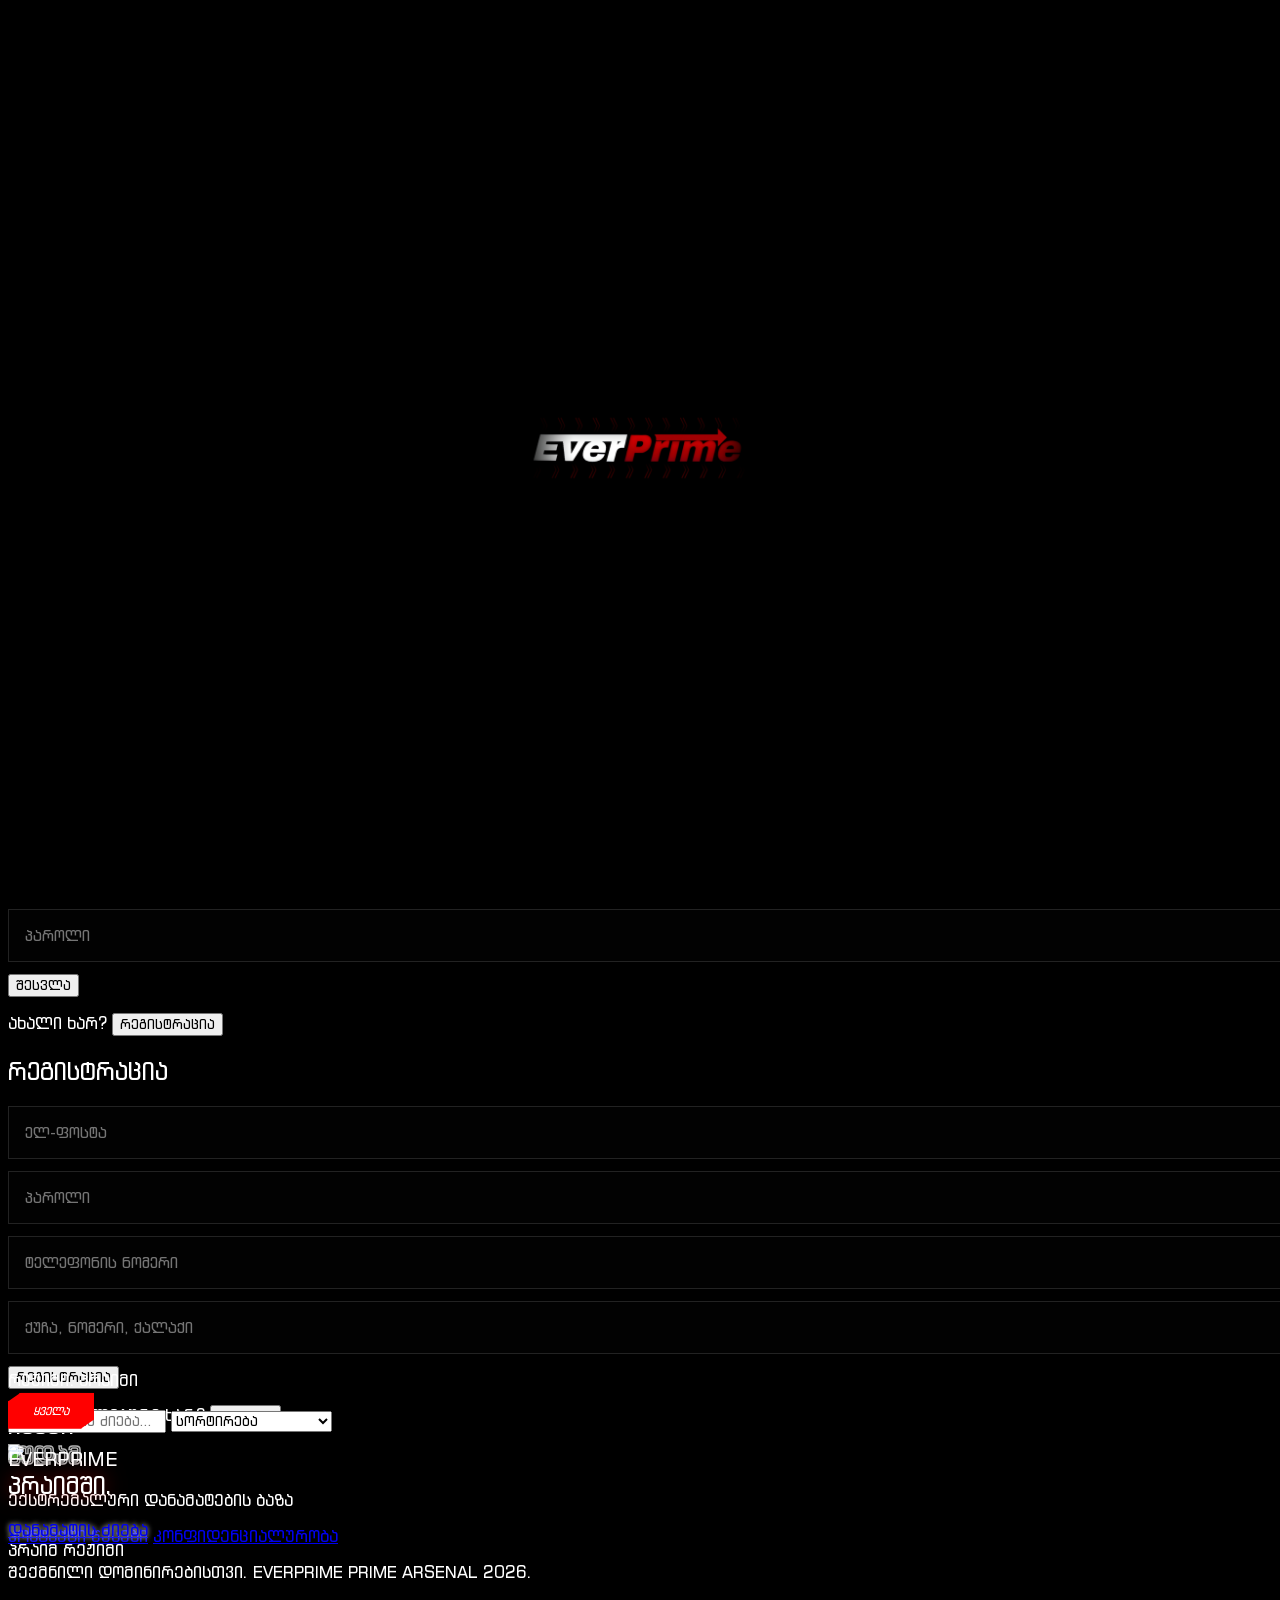
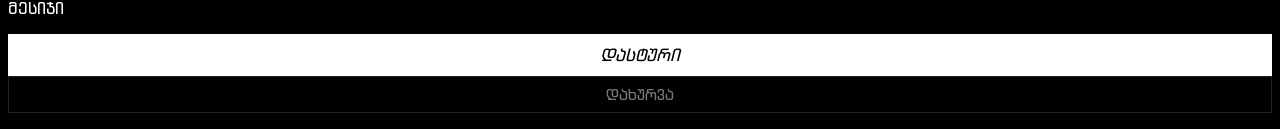
==== commit 3d753e14: "Add files via upload" ====
--- a/index.html
+++ b/index.html
@@ -25,6 +25,7 @@
 
     <script src="https://cdn.tailwindcss.com"></script>
     <link rel="stylesheet" href="style.css">
+    <link rel="stylesheet" href="https://fonts.googleapis.com/css2?family=Material+Symbols+Outlined:opsz,wght,FILL,GRAD@24,400,0,0&icon_names=search" />
     <!-- Google tag (gtag.js) -->
     <script async src="https://www.googletagmanager.com/gtag/js?id=G-96D8Q9D95Z"></script>
     <script>
@@ -83,19 +84,48 @@
     <div id="details-modal-overlay" onclick="if(event.target === this) window.closeDetails()">
         <div class="details-container" id="details-content"></div>
     </div>
-
-    <nav class="fixed top-0 w-full z-[100] border-b border-[#FF0000]/20 bg-black/80 backdrop-blur-md">
+    <nav class="fixed top-0 w-full z-[100] border-b border-[#FF0000]/30 bg-black/80 backdrop-blur-md">
         <div class="container mx-auto px-6 h-20 flex justify-between items-center">
+            <!-- ლოგო -->
             <a href="#" class="text-2xl font-black italic tracking-tighter logo-glow">
-                EVER<span class="text-[#FF0000]">PRIME</span>
+                EVER<span class="text-[#FF0000]">PRIME</span> .GE
             </a>
-            <div id="nav-user-area"></div>
+            
+            <!-- მარჯვენა მხარე: მომხმარებლის ზონა და ბურგერ მენიუ ერთად -->
+            <div class="flex items-center gap-3">
+                <!-- მომხმარებლის ღილაკი (ცვლილებას განიცდის ავტორიზაციის მიხედვით) -->
+  <div id="nav-user-area">
+    <button onclick="window.scrollToAuth()" class="nav-btn" title="რეგისტრაცია / შესვლა">
+        <span class="material-icons">person_add</span>
+    </button>
+</div>
+
+
+
+                <!-- მობილური ბურგერ მენიუს ღილაკი (ჩანს მხოლოდ მობილურზე) -->
+                <button onclick="window.toggleMobileMenu()" class="flex md:hidden items-center justify-center p- border border-none bg-black/50 text-white" id="burger-btn" title="მენიუ">
+                    <span class="material-icons text-3xl text-[#FF0000]" id="burger-icon">menu</span>
+                </button>
+            </div>
+        </div>
+
+        <!-- მობილური ჩამოსაშლელი მენიუ -->
+        <div id="mobile-menu" class="hidden md:hidden bg-black/95 border-b border-[#FF0000]/30 px-6 py-6 flex flex-col gap-4 backdrop-blur-xl">
+            <a href="#" onclick="window.toggleMobileMenu()" class="text-lg font-bold uppercase italic text-white hover:text-[#FF0000] transition-colors py-2 border-b border-white/5">მთავარი</a>
+            <a href="#shop" onclick="window.toggleMobileMenu()" class="text-lg font-bold uppercase italic text-white hover:text-[#FF0000] transition-colors py-2 border-b border-white/5">პროდუქტი</a>
+            <a href="calculator.html" class="text-lg font-bold uppercase italic text-white hover:text-[#FF0000] transition-colors py-2 border-b border-white/5">კალკულატორი</a>
+            <a href="legal.html#terms" class="text-lg font-bold uppercase italic text-white hover:text-[#FF0000] transition-colors py-2 border-b border-white/5">წესები</a>
+            <a href="legal.html#privacy" class="text-lg font-bold uppercase italic text-white hover:text-[#FF0000] transition-colors py-2 border-b border-white/5">კონფიდენციალურობა</a>
+            <a href="aboutus.html" class="text-lg font-bold uppercase italic text-white hover:text-[#FF0000] transition-colors py-2 border-b border-white/5">ჩვენს შესახებ</a>
+            <a href="mailto:everprime.support@gmail.com" class="text-lg font-bold uppercase italic text-white hover:text-[#FF0000] transition-colors py-2">კონტაქტი</a>
         </div>
     </nav>
 
-    <div id="main-slider-container" class="prime-slider-wrapper">
-        <button class="scroll-arrow arrow-left" onclick="scrollSlide(-200)">&#10094;</button>
-
+
+
+    <!-- დესკტოპის სლაიდერი (ტელეფონზე იფარება და მენიუში ინტეგრირდება) -->
+    <div style="" id="main-slider-container" class="prime-slider-wrapper hidden md:block ">
+    
         <div id="slider-list" class="prime-scroll-area">
             <a href="#" class="prime-slider-link active">მთავარი</a>
             <a href="#shop" class="prime-slider-link">პროდუქტი</a>
@@ -105,8 +135,6 @@
             <a href="aboutus.html" class="prime-slider-link">ჩვენს შესახებ</a>
             <a href="mailto:everprime.support@gmail.com" class="prime-slider-link">კონტაქტი</a>
         </div>
-
-        <button class="scroll-arrow arrow-right" onclick="scrollSlide(200)">&#10095;</button>
     </div>
 
     <!-- მომხმარებლის პროფილის და შეკვეთების Dashboard -->
@@ -146,7 +174,7 @@
                 </div>
 
                 <button onclick="window.handleLogout()" class="w-full border border-red-900/40 text-red-700 py-2.5 text-xs uppercase mt-8 hover:border-[#FF0000] hover:text-[#FF0000] transition-all flex items-center justify-center gap-2 bg-black/40">
-                    <span class="material-icons text-sm">logout</span> სისტემიდან გასვლა
+                    <span class="material-icons text-sm">logout</span> ექაუნთიდან გასვლა
                 </button>
             </div>
 
@@ -194,21 +222,21 @@
     <main id="main-content">
         <section class="relative h-screen flex items-center justify-center overflow-hidden">
             <div class="absolute inset-0 z-0">
-                <div class="absolute inset-0 bg-gradient-to-t from-[#020202] via-transparent to-[#020202] z-10"></div>
+                <div class="absolute inset-0 bg-gradient-to-t from-[#020202] via-transparent to-[#FF000040] z-10"></div>
                 <img src="https://i.postimg.cc/J0KHGNhc/Picsart-26-08-13-07-25-15-165.jpg " class="w-full h-full object-cover grayscale opacity-20 scale-110 hero-zoom">
             </div>
-            <div class="container mx-auto px-6 relative z-20">
+            <div style="margin-top: -150px;" class="container mx-auto px-6 relative z-0">
                 <strong><br><br>
-                <div class="max-w-4xl">
+                <div class="max-w-2xl">
                     <p class="text-red-600 text-[11px] tracking-[0.5em] mb-4 uppercase font-bold italic reveal-left">რეჟიმი: პრაიმი</p>
                     <h1 class="text-7xl md:text-[130px] font-black leading-[0.85] italic uppercase tracking-tighter mb-10 reveal-left">
                         იყავი <br><span class="text-outline">მუდამ</span><br><span class="text-[#FF0000] glow-text">პრაიმში.</span>
                     </h1>
-                    <div class="flex flex-wrap gap-6 reveal-left">
-                        <a href="#shop" class="bg-[#FF0000] text-white px-10 py-2 text-[25px] font-bold uppercase italic hover:bg-white hover:text-black transition-all duration-500 shadow-[0_0_20px_rgba(255,0,0,0.3)]">პროდუქტი</a>
-                        <div class="flex items-center gap-4 border border-white/10 px-8 py-4 backdrop-blur-sm">
-                            <span class="w-2 h-2 bg-red-600 rounded-full animate-ping"></span>
-                            <span class="text-[9px] uppercase tracking-widest">პრაიმ რეჟიმი</span>
+                    <div  class="flex flex-wrap gap-6 reveal-left">
+                        <a style="border-radius: 5px; text-shadow: 0px 0px 5px white ;" href="#shop" class="bg-[#FF0000] text-white px-10 py-2 text-[25px] font-bold uppercase italic  transition-all duration-500 shadow-[0_0_20px_rgba(255,0,0,0.3)]">დანამატის ძიება</a>
+                        <div style="border-radius: 5px;" class="flex items-center gap-4 border border-white/70 px-8 py-3 backdrop-blur-md">
+                            <span class="w-3 h-3 bg-red-800 rounded-full animate-ping"></span>
+                            <span class="text-[12px] uppercase tracking-widest">პრაიმ რეჟიმი</span>
                         </div>
                     </div>
                 </div>
@@ -216,33 +244,17 @@
             </div>
         </section>
 
-        <section class="neon-3d-section">
-            <div class="stage">
-                <div class="carousel">
-                    <div class="item">გეინერი</div>
-                    <div class="item">ვიტამინი</div>
-                    <div class="item">პროტეინი</div>
-                    <div class="item">კრეატინი</div>
-                    <div class="item">Pre-Workout</div>
-                    <div class="item">ამინო</div>
-                </div>
-            </div>
-            <div class="floor-glow"></div>
-        </section>
-
-        <section id="shop" class="py-40 bg-black">
+            <section style="margin-top: -150px; position: relative;" id="shop" class="py-20">
             <div class="container mx-auto px-6">
-                <div class="flex flex-col md:flex-row justify-between items-start mb-12 gap-8">
-                    <div class="reveal-left">
-                        <h2 class="text-5xl font-black italic uppercase leading-none border-l-8 border-red-600 pl-6">
-                            მუდამ <span class="text-red-600">პრაიმში</span>
-                        </h2>
-                        <p class="text-gray-600 text-[10px] mt-4 uppercase tracking-[0.5em] font-bold">საუკეთესო ენერგია და შედეგი</p>
-                    </div>
-
-                    <div class="flex flex-col md:flex-row gap-2 w-full md:w-auto reveal-up">
-                        <input type="text" id="search-input" oninput="window.filterProducts()" placeholder="პროდუქტის ძიება..." class="bg-[#050505] border border-white/5 p-4 text-[15px] outline-none focus:border-red-600 w-full md:w-80 text-white transition-all">
-                        <select id="sort-select" onchange="window.filterProducts()" class="bg-[#050505] border border-white/5 p-4 text-[15px] text-white cursor-pointer hover:border-red-600 uppercase">
+                
+                <!-- სათაური და ძებნა/სორტირება ერთ ხაზზე (ჰორიზონტალურად) -->
+                <div class="flex flex-col lg:flex-row justify-between items-start lg:items-center mb-10 gap-6">
+                
+
+                    <!-- ძებნა და სორტირება გვერდიგვერდ -->
+                    <div class="flex flex-row items-center gap-3 w-full lg:w-auto reveal-up">
+                        <input type="text" id="search-input" oninput="window.filterProducts()" placeholder="პროდუქტის ძიება..." class="bg-[#050505] border border-white/10 p-3.5 text-[14px] outline-none focus:border-red-600 w-full lg:w-72 text-white transition-all shadow-[inset_0_2px_4px_rgba(0,0,0,0.6)]">
+                        <select id="sort-select" onchange="window.filterProducts()" class="bg-[#050505] border border-white/10 p-3.5 text-[14px] text-white cursor-pointer hover:border-red-600 uppercase outline-none shadow-[0_4px_12px_rgba(0,0,0,0.5)]">
                             <option value="default">სორტირება</option>
                             <option value="low">ფასი ზრდადობით</option>
                             <option value="high">ფასი კლებადობით</option>
@@ -250,15 +262,26 @@
                     </div>
                 </div>
 
-                <div id="category-container" class="flex flex-wrap gap-3 mb-16 reveal-up">
-                    <button onclick="window.setCategory('all')" class="cat-btn active">ყველა</button>
-                </div>
-
+                <!-- კატეგორიების ჰორიზონტალურად სქროლვადი ზოლი 3D ეფექტით და ჩრდილებით -->
+                <div class="relative mb-16 reveal-up group">
+                    <!-- მარცხენა და მარჯვენა გრადიენტული ჩრდილები სიღრმის (3D) ეფექტისთვის -->
+                    <div class="absolute left-0 top-0 bottom-0 w-12 bg-gradient-to-r from-black to-transparent pointer-events-none z-10"></div>
+                    <div class="absolute right-0 top-0 bottom-0 w-12 bg-gradient-to-l from-black to-transparent pointer-events-none z-10"></div>
+
+                    <!-- სქროლვადი კონტეინერი -->
+                    <div style="margin-top: -40px;" id="category-container" class="flex items-center gap-3 overflow-x-auto py-3 px-2 no-scrollbar scroll-smooth" style="scrollbar-width: none; -ms-overflow-style: none; color:black;">
+                        <button onclick="window.setCategory('all')" class="cat-btn active whitespace-nowrap shadow-[0_4px_15px_rgba(255,0,0,0.2)]">ყველა</button>
+                    </div>
+                </div>
+
+                <!-- პროდუქტების ბადე -->
                 <div id="product-grid" class="grid grid-cols-1 md:grid-cols-2 lg:grid-cols-4 gap-4"></div>
 
+                <!-- ფეიჯინაცია -->
                 <div id="pagination-bottom" class="flex justify-center flex-wrap gap-2 mt-20"></div>
             </div>
         </section>
+
 
         <footer class="bg-[#020202] py-20 border-t-2 border-red-600">
             <div class="container mx-auto px-6 text-center md:text-left">
@@ -280,7 +303,7 @@
         </footer>
     </main>
 
-    <div id="prime-popup" class="fixed inset-0 z-[1000] bg-black/90 backdrop-blur-sm hidden items-center justify-center p-6">
+<div id="prime-popup" class="fixed inset-0 z-[1000] bg-black/90 backdrop-blur-sm hidden items-center justify-center p-6">
         <div class="max-w-sm w-full bg-[#080808] border-2 border-red-600 p-8 shadow-[0_0_50px_rgba(255,0,0,0.2)] relative">
             <div class="absolute -top-3 -left-3 bg-red-600 text-black px-2 py-1 font-bold text-[10px] uppercase italic">მესიჯი</div>
             <p id="popup-text" class="text-[12px] text-white uppercase mb-8 leading-relaxed tracking-tighter"></p>
@@ -290,6 +313,22 @@
             </div>
         </div>
     </div>
+
+    <!-- JavaScript ფუნქციონალი მობილური მენიუს მართვისთვის -->
+    <script>
+        window.toggleMobileMenu = function() {
+            const menu = document.getElementById('mobile-menu');
+            const icon = document.getElementById('burger-icon');
+            if (menu.classList.contains('hidden')) {
+                menu.classList.remove('hidden');
+                icon.textContent = 'close';
+            } else {
+                menu.classList.add('hidden');
+                icon.textContent = 'menu';
+            }
+        };
+    </script>
+
     <script type="module" src="script.js"></script>
 </body>
 </html>
--- a/style.css
+++ b/style.css
@@ -27,10 +27,10 @@
 .product-card {
     background-color: #0d0d0d;
     background-image: 
-        linear-gradient(rgba(43, 0, 0, 0.85), rgba(0, 0, 0, 0.95)), /* წითელი/შავი გრადიენტი ზემოდან */
-        url('carbon-pattern.png'); /* პატარა Seamless Carbon Pattern ფოტო */
-    background-repeat: repeat;      /* განმეორდეს უსასრულოდ */
-    background-size: auto, 12px 12px; /* ფოტოს ზომა არ გაიჭიმოს */
+        linear-gradient(rgba(43, 0, 0, 0.85), rgba(0, 0, 0, 0.95)), 
+        url('carbon-pattern.png'); 
+    background-repeat: repeat;      
+    background-size: auto, 12px 12px; 
     border: 1px solid #111; 
     padding: 25px;
     transition: all 0.4s cubic-bezier(0.165, 0.84, 0.44, 1);
@@ -63,11 +63,11 @@
 .details-btn:hover { border-color: #FF0000; color: #fff; }
 
 .nav-btn {
-    font-size: 11px; border: 1px solid rgba(255,255,255,0.1);
+    font-size: 110px; 
     padding: 12px 18px; font-weight: bold; font-style: italic; transition: 0.3s;
     background: rgba(0,0,0,0.5); color: white;
 }
-.nav-btn:hover { background: #FF0000; border-color: #FF0000; }
+.nav-btn:hover { background: #FF0000; }
 
 /* Input Styles with Georgian Font Fix */
 input, select, textarea {
@@ -120,8 +120,7 @@
     to { transform: scale(1.1); }
 }
 
-::-webkit-scrollbar { width: 4px; }
-::-webkit-scrollbar-thumb { background: #FF0000; }
+
 
 input:focus, 
 select:focus, 
@@ -140,6 +139,7 @@
     font-weight: bold;
     font-style: italic;
     cursor: pointer;
+    width: auto;
     transition: all 0.3s;
     clip-path: polygon(15% 0, 100% 0, 100% 75%, 85% 100%, 0 100%, 0 25%);
 }
@@ -325,7 +325,6 @@
     border-top: none;
 }
 
-/* 3D Geometry Transforms using fixed pixel calculations for stability across displays */
 .neon-3d-section .item:nth-child(1) { transform: translate(-50%, -50%) rotateY(0deg) translateZ(280px); }
 .neon-3d-section .item:nth-child(2) { transform: translate(-50%, -50%) rotateY(60deg) translateZ(280px); }
 .neon-3d-section .item:nth-child(3) { transform: translate(-50%, -50%) rotateY(120deg) translateZ(280px); }
@@ -363,3 +362,38 @@
     .neon-3d-section .item:nth-child(5) { transform: translate(-50%, -50%) rotateY(240deg) translateZ(180px); }
     .neon-3d-section .item:nth-child(6) { transform: translate(-50%, -50%) rotateY(300deg) translateZ(180px); }
 }
+#nav-user-area {
+    display: flex;
+    align-items: center;
+}
+
+#nav-user-area .nav-btn {
+    display: flex;
+    align-items: center;
+    justify-content: center;
+    height: auto;
+    width: auto;
+    padding: 8px; /* p-2.5 ექვივალენტი */
+    border-radius: 50%; /* აქ მიუთითე კუთხის მომრგვალება სურვილისამებრ, მაგ: 8px, 12px, 50% და ა.შ. */
+    border: #FF000000  solid 1px;
+    outline: none;
+    transition: all 0.3s ease;
+    background-color: rgba(255, 0, 0, 0); /* bg-black/50 */
+    color: #ffffff;
+    
+    cursor: pointer;
+}
+
+#nav-user-area .nav-btn .material-icons {
+    font-size: 29px; /* text-3xl */
+    color: #FF0000;
+    width: auto;
+    height: auto;
+    display: block;
+    overflow: hidden;
+    transition: transform 0.3s ease;
+}
+
+#nav-user-area .nav-btn:hover .material-icons {
+    transform: scale(1.1); /* group-hover:scale-110 */
+}
